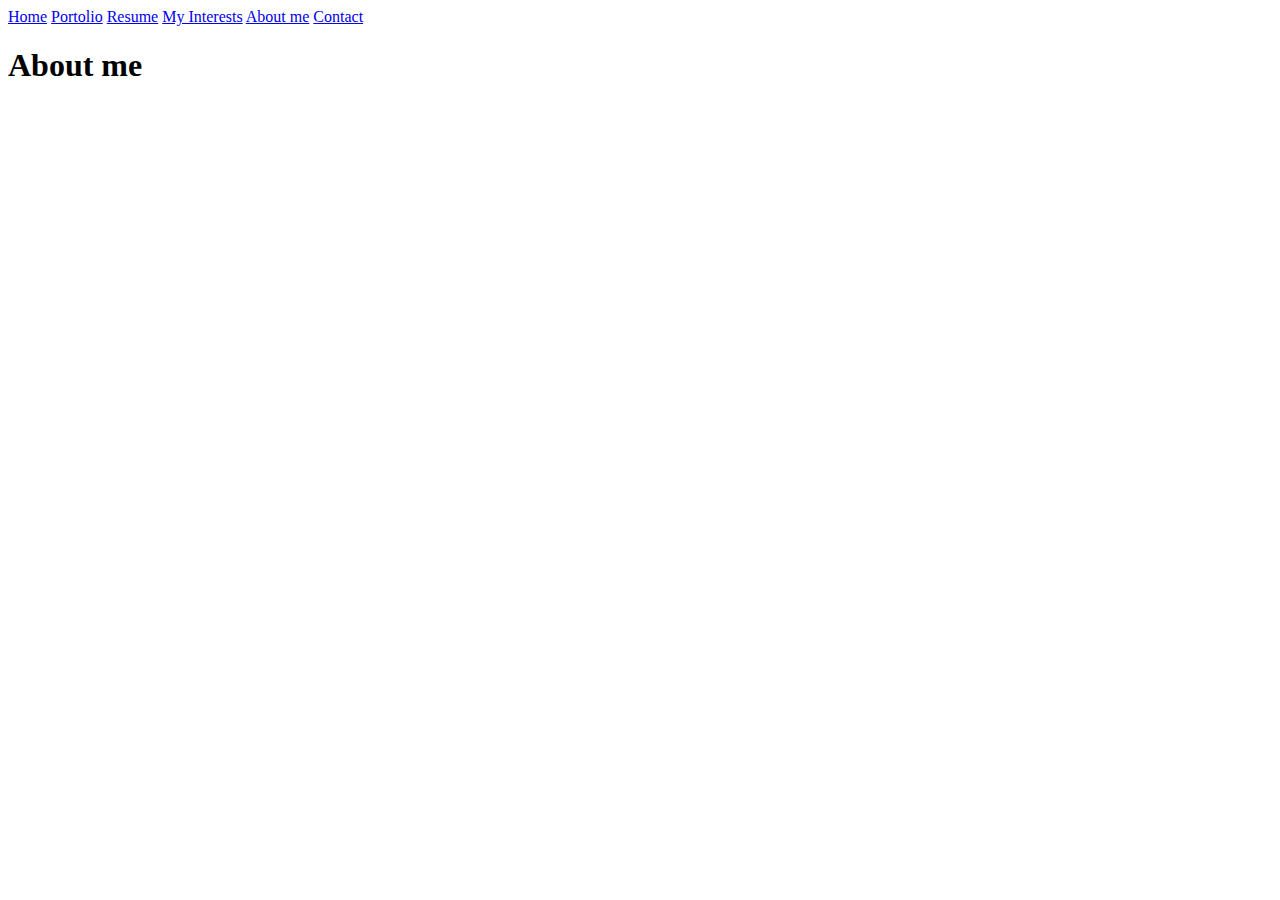
==== About me.html @ d778c119 "added new stuff" ====
<!DOCTYPE html>
<html lang="en">
<head>
    <meta charset="UTF-8">
    <meta http-equiv="X-UA-Compatible" content="IE=edge">
    <meta name="viewport" content="width=device-width, initial-scale=1.0">
    <title>About me</title>
</head>
<a href="index.html">Home</a>
<a href="portolio.html">Portolio</a>
<a href="Resume.html">Resume</a>
<a href="Interests.html">My Interests</a>
<a href="About me.html">About me</a>
<a href="Contact.html">Contact</a>
<h1>About me</h1>
<body>
    
</body>
</html>
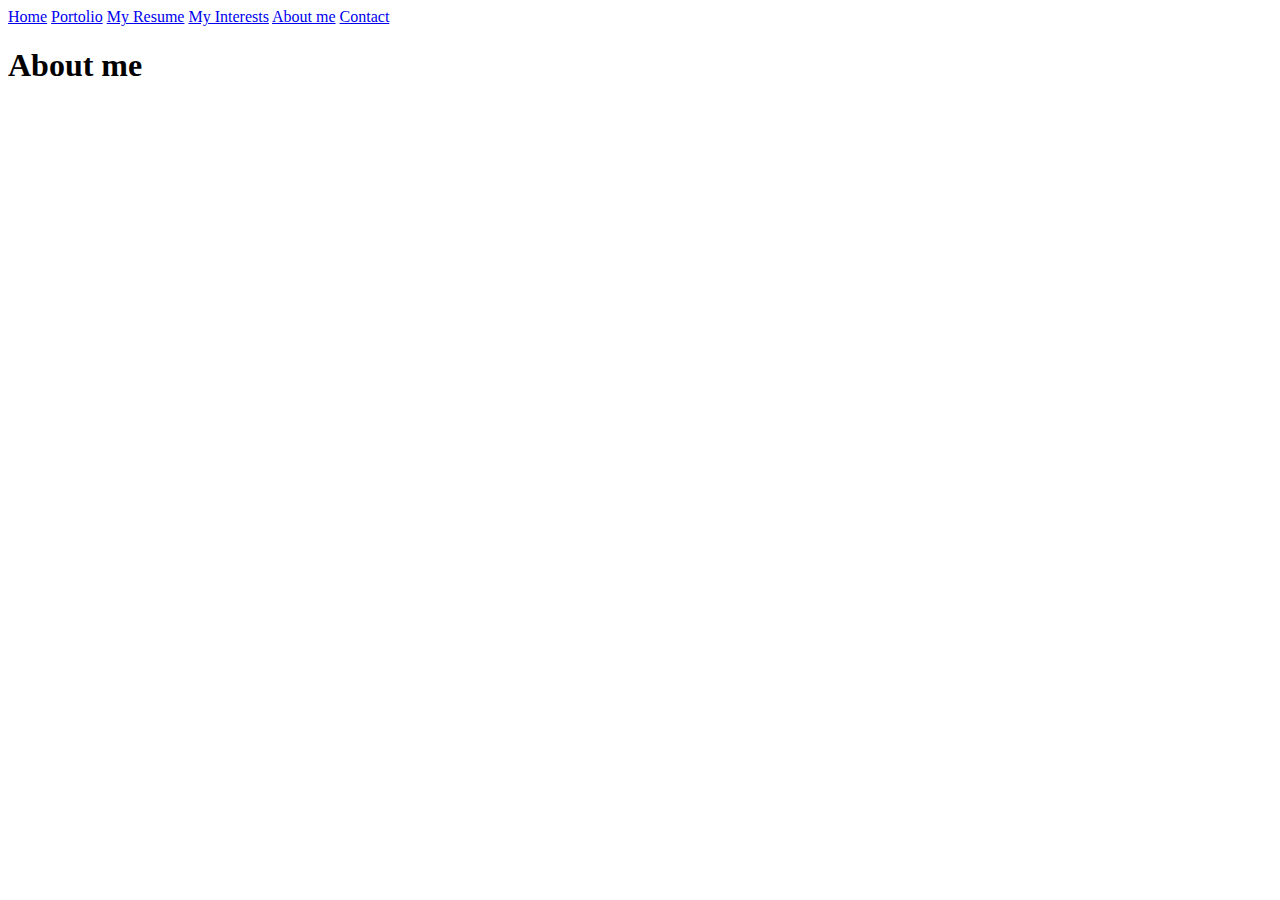
==== commit ef5ec84c: "fixed again" ====
--- a/About me.html
+++ b/About me.html
@@ -8,7 +8,7 @@
 </head>
 <a href="index.html">Home</a>
 <a href="portolio.html">Portolio</a>
-<a href="Resume.html">Resume</a>
+<a href="https://docs.google.com/document/d/e/2PACX-1vQK9vLickIw0IcAy1Wu14Z8Txq0VNArbRTdmFJxj8eao3zIdUuB4CuUhqUBU5Q9SQScKZCgxqmxPoJl/pub">My Resume</a>  
 <a href="Interests.html">My Interests</a>
 <a href="About me.html">About me</a>
 <a href="Contact.html">Contact</a>
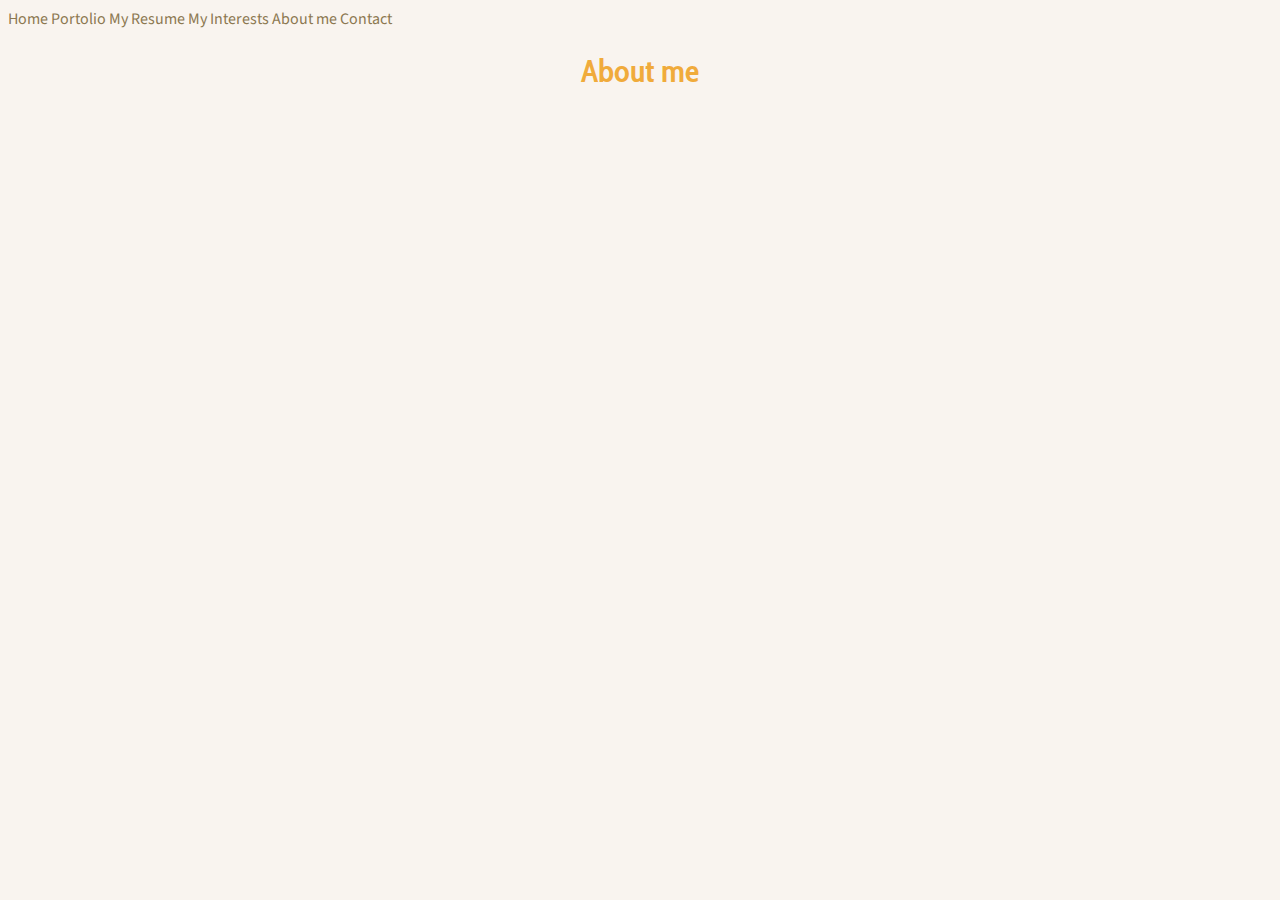
==== commit f8ee94e8: "added" ====
--- a/About me.html
+++ b/About me.html
@@ -4,6 +4,7 @@
     <meta charset="UTF-8">
     <meta http-equiv="X-UA-Compatible" content="IE=edge">
     <meta name="viewport" content="width=device-width, initial-scale=1.0">
+    <link rel="stylesheet" href="styles.css"> 
     <title>About me</title>
 </head>
 <a href="index.html">Home</a>
--- a/styles.css
+++ b/styles.css
@@ -0,0 +1,27 @@
+
+@import url('https://fonts.googleapis.com/css2?family=Source+Sans+Pro:ital,wght@1,600&display=swap');
+@import url('https://fonts.googleapis.com/css2?family=Cabin+Condensed:wght@700&display=swap');
+
+body {
+   font-family: 'Source Sans Pro', sans-serif;
+   background-color: #f9f4ef;
+   color:#716040;
+}
+h1{
+   font-family:'Cabin Condensed', sans-serif;
+   color: #ee9300c1;
+   text-align: center;
+}
+
+a{
+   text-decoration: none;
+   color:#8c7851
+}
+
+a:hover{
+   background-color:#fffffe;
+}
+
+#header{
+   background-color:honeydew;
+}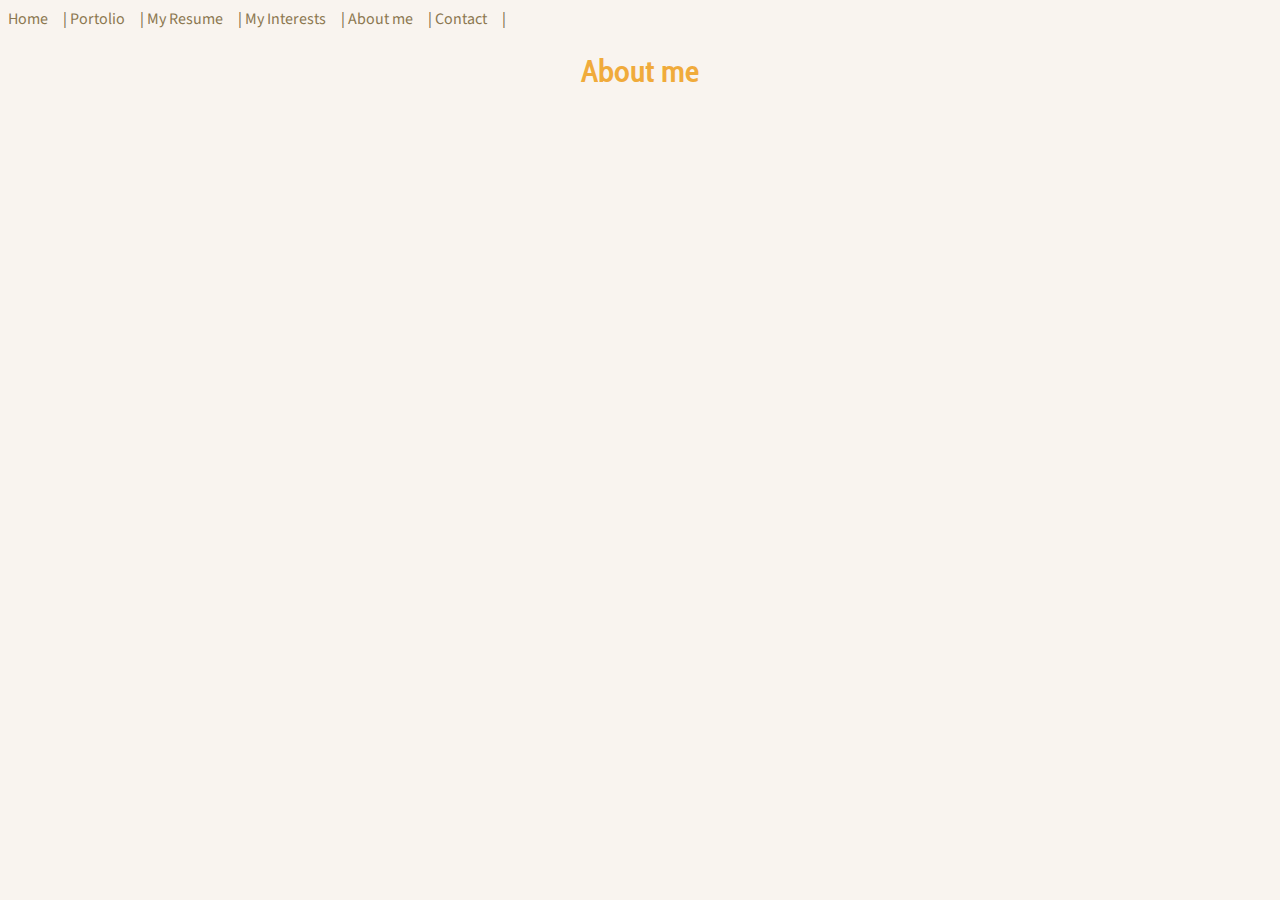
==== commit 6ca1393a: "a" ====
--- a/About me.html
+++ b/About me.html
@@ -7,12 +7,12 @@
     <link rel="stylesheet" href="styles.css"> 
     <title>About me</title>
 </head>
-<a href="index.html">Home</a>
-<a href="portolio.html">Portolio</a>
-<a href="https://docs.google.com/document/d/e/2PACX-1vQK9vLickIw0IcAy1Wu14Z8Txq0VNArbRTdmFJxj8eao3zIdUuB4CuUhqUBU5Q9SQScKZCgxqmxPoJl/pub">My Resume</a>  
-<a href="Interests.html">My Interests</a>
-<a href="About me.html">About me</a>
-<a href="Contact.html">Contact</a>
+<a href="index.html">Home</a> &nbsp;  &nbsp; |
+<a href="portolio.html">Portolio</a> &nbsp;  &nbsp; |
+<a href="https://docs.google.com/document/d/e/2PACX-1vQK9vLickIw0IcAy1Wu14Z8Txq0VNArbRTdmFJxj8eao3zIdUuB4CuUhqUBU5Q9SQScKZCgxqmxPoJl/pub">My Resume</a> &nbsp;  &nbsp; | 
+<a href="Interests.html">My Interests</a> &nbsp;  &nbsp; |
+<a href="About me.html">About me</a> &nbsp;  &nbsp; |
+<a href="Contact.html">Contact</a> &nbsp;  &nbsp; |
 <h1>About me</h1>
 <body>
     
--- a/styles.css
+++ b/styles.css
@@ -24,4 +24,8 @@
 
 #header{
    background-color:honeydew;
-}+}
+
+.center {
+   text-align: center;
+}
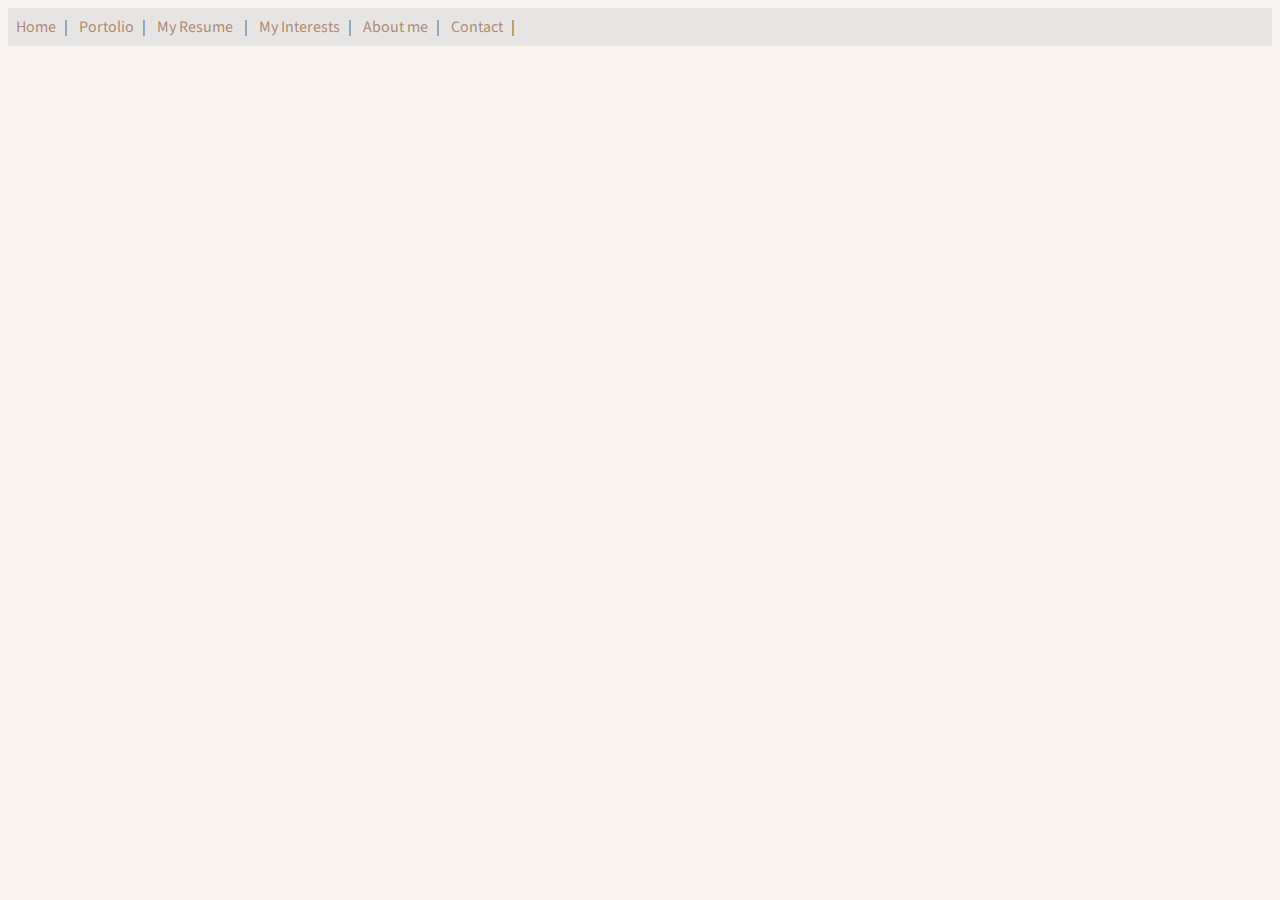
==== commit f4350591: "added" ====
--- a/About me.html
+++ b/About me.html
@@ -7,13 +7,15 @@
     <link rel="stylesheet" href="styles.css"> 
     <title>About me</title>
 </head>
-<a href="index.html">Home</a> &nbsp;  &nbsp; |
-<a href="portolio.html">Portolio</a> &nbsp;  &nbsp; |
-<a href="https://docs.google.com/document/d/e/2PACX-1vQK9vLickIw0IcAy1Wu14Z8Txq0VNArbRTdmFJxj8eao3zIdUuB4CuUhqUBU5Q9SQScKZCgxqmxPoJl/pub">My Resume</a> &nbsp;  &nbsp; | 
-<a href="Interests.html">My Interests</a> &nbsp;  &nbsp; |
-<a href="About me.html">About me</a> &nbsp;  &nbsp; |
-<a href="Contact.html">Contact</a> &nbsp;  &nbsp; |
-<h1>About me</h1>
+<div id="Bar">
+    <a href="index.html">Home</a>|
+    <a href="portolio.html">Portolio</a>|
+    <a href="https://docs.google.com/document/d/e/2PACX-1vQK9vLickIw0IcAy1Wu14Z8Txq0VNArbRTdmFJxj8eao3zIdUuB4CuUhqUBU5Q9SQScKZCgxqmxPoJl/pub">My Resume</a> | 
+    <a href="Interests.html">My Interests</a>|
+    <a href="About me.html">About me</a>|
+    <a href="Contact.html">Contact</a>|
+    </div>
+</div>
 <body>
     
 </body>
--- a/styles.css
+++ b/styles.css
@@ -29,3 +29,17 @@
 .center {
    text-align: center;
 }
+
+#Bar{
+   background-color: rgba(225, 225, 225, 0.792);
+   
+}
+
+#Bar > a{
+   color:#964B;
+   padding: 8px;
+   display: inline-block;
+} 
+#Bar > a:hover{
+   background-color: rgba(255, 226, 109, 0.816);
+}
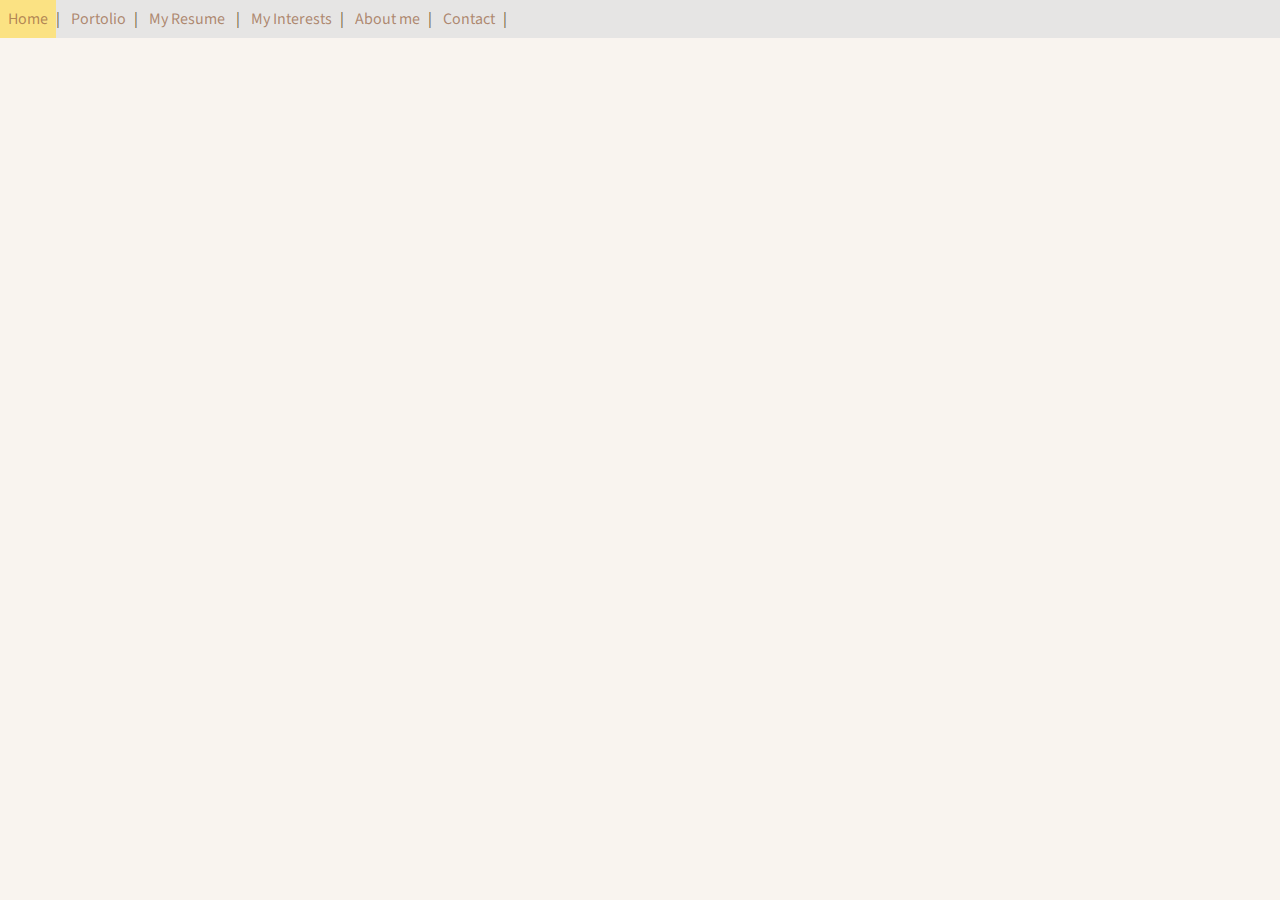
==== commit a6b8d613: "added new stuff" ====
--- a/About me.html
+++ b/About me.html
@@ -17,6 +17,8 @@
     </div>
 </div>
 <body>
+ <main>
     
+ </main>   
 </body>
 </html>--- a/styles.css
+++ b/styles.css
@@ -6,7 +6,14 @@
    font-family: 'Source Sans Pro', sans-serif;
    background-color: #f9f4ef;
    color:#716040;
+   margin: 0 auto;
 }
+
+main{
+   max-width: 700px;
+   margin: 0 auto;
+}
+
 h1{
    font-family:'Cabin Condensed', sans-serif;
    color: #ee9300c1;
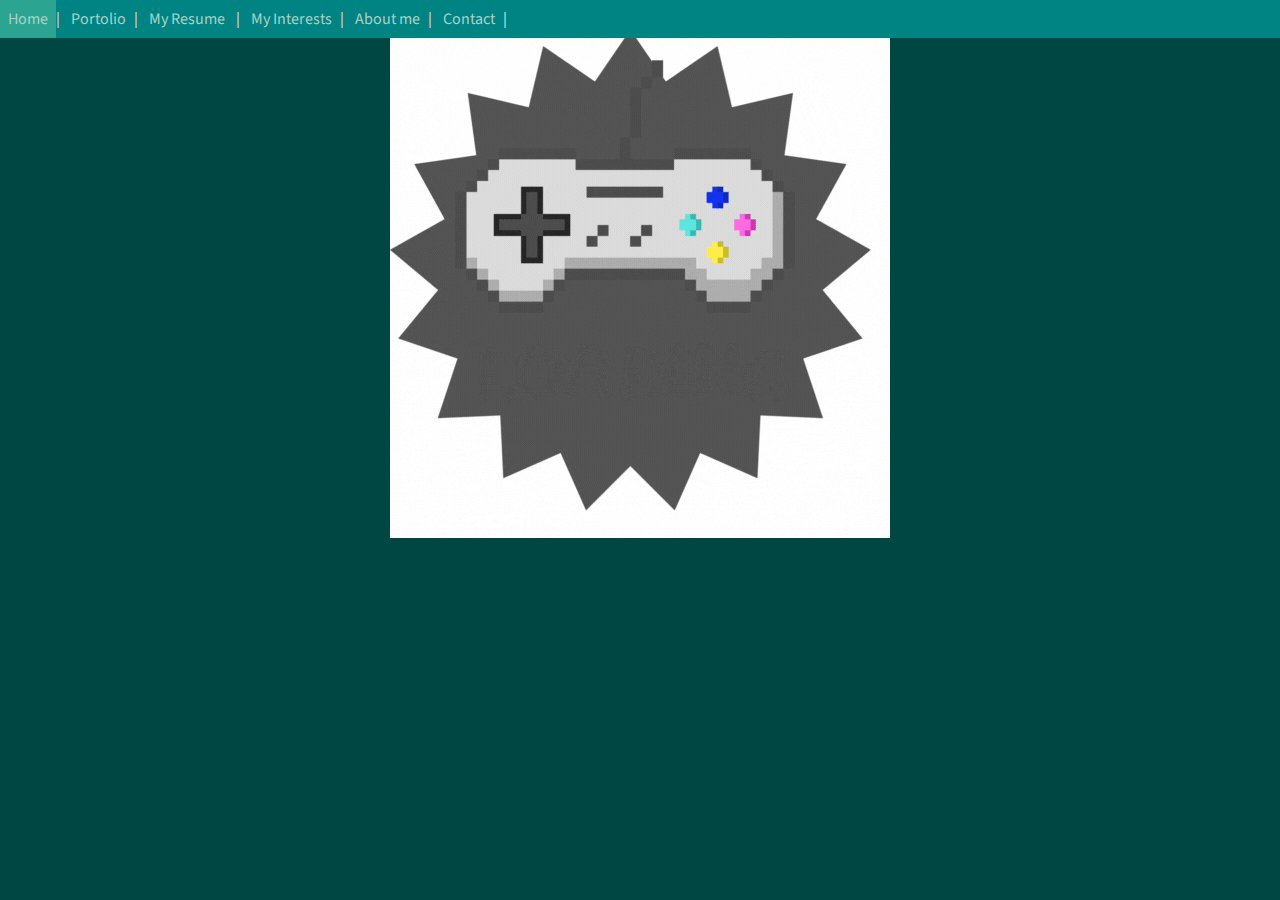
==== commit dc61f089: "colors" ====
--- a/About me.html
+++ b/About me.html
@@ -20,5 +20,9 @@
  <main>
     
  </main>   
+ <div class="center">
+    <img src="Loading.gif" id="LD_img">
+    
+</div>
 </body>
 </html>--- a/styles.css
+++ b/styles.css
@@ -4,8 +4,8 @@
 
 body {
    font-family: 'Source Sans Pro', sans-serif;
-   background-color: #f9f4ef;
-   color:#716040;
+   background-color:#004643;
+   color:#e8e4e6;
    margin: 0 auto;
 }
 
@@ -16,21 +16,21 @@
 
 h1{
    font-family:'Cabin Condensed', sans-serif;
-   color: #ee9300c1;
+   color: #abd1c6;
    text-align: center;
 }
 
 a{
    text-decoration: none;
-   color:#8c7851
+   color:#f6f8f6
 }
 
 a:hover{
-   background-color:#fffffe;
+   background-color:#ffffff;
 }
 
 #header{
-   background-color:honeydew;
+   background-color: #004643;
 }
 
 .center {
@@ -38,15 +38,60 @@
 }
 
 #Bar{
-   background-color: rgba(225, 225, 225, 0.792);
+   background-color:rgb(0, 131, 131);
+   position: sticky;
+   top:0;
    
 }
 
 #Bar > a{
-   color:#964B;
+   color:#abd1c6;
    padding: 8px;
    display: inline-block;
 } 
 #Bar > a:hover{
-   background-color: rgba(255, 226, 109, 0.816);
+   background-color: rgba(44, 166, 147, 0.968);
 }
+
+
+input[type=submit] {
+background-color: #e8e4e6;
+border-radius: 40%;
+border-radius: auto;
+}
+
+input[type=reset]{
+   background-color: #e8e4e6;
+   border-radius: 40%;
+}
+input{
+   padding: 5px;
+}
+input[type=text]{
+     width: 300px;
+     padding: 8px;
+     border: #1a7505 solid;
+     border-radius: 20px;
+     border-radius: 25px;
+}
+
+@media screen and (max-width: 480px ) {
+   body{
+      background-color: #004643;
+   }
+}
+
+@media screen and (max-width: 480px){
+   #LD_img{
+      width: 100vw;
+      height: auto;
+   }
+   #Bar{
+      text-align: center;
+   }
+   #BadPhoto_img{
+      float: none;
+      display: none;
+   }
+   
+}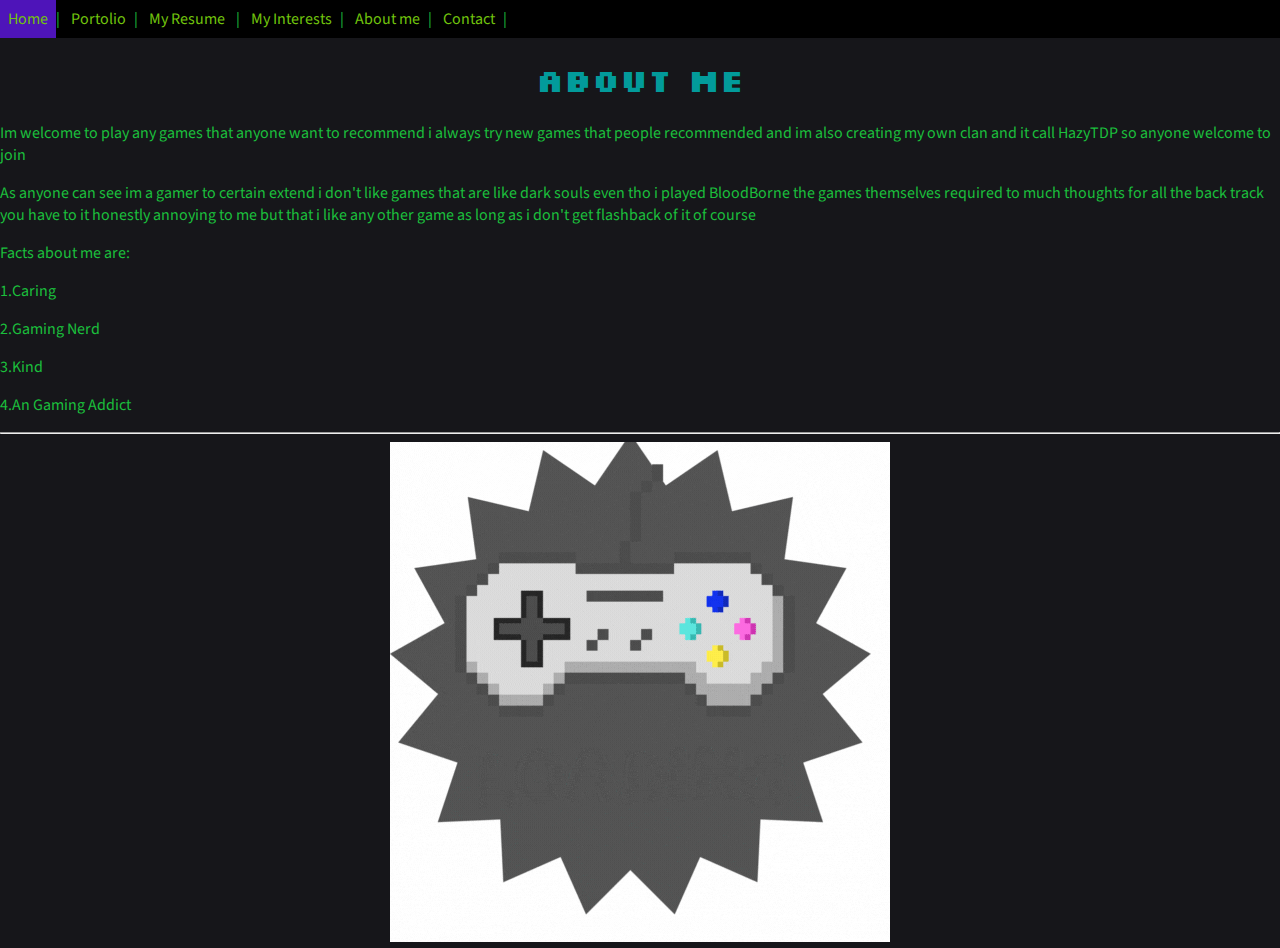
==== commit e86721c2: "added" ====
--- a/About me.html
+++ b/About me.html
@@ -19,8 +19,16 @@
 <body>
  <main>
     
- </main>   
- <div class="center">
+ </main>   <h1>About Me</h1>
+<p>Im welcome to play any games that anyone want to recommend i always try new games that people recommended and im also creating my own clan and it call HazyTDP so anyone welcome to join </p>
+<p>As anyone can see im a gamer to certain extend i don't like games that are like dark souls even tho i played BloodBorne the games themselves required to much thoughts for all the back track you have to it honestly annoying to me but that i like any other game as long as i don't get flashback of it of course </p>
+<p>Facts about me are:</p>
+<p>1.Caring</p>
+<p>2.Gaming Nerd</p>
+<p>3.Kind</p>
+<p>4.An Gaming Addict </p>
+<hr>
+<div class="center">
     <img src="Loading.gif" id="LD_img">
     
 </div>
--- a/styles.css
+++ b/styles.css
@@ -1,11 +1,11 @@
 
 @import url('https://fonts.googleapis.com/css2?family=Source+Sans+Pro:ital,wght@1,600&display=swap');
-@import url('https://fonts.googleapis.com/css2?family=Cabin+Condensed:wght@700&display=swap');
+@import url('https://fonts.googleapis.com/css2?family=Silkscreen&display=swap');
 
 body {
    font-family: 'Source Sans Pro', sans-serif;
-   background-color:#004643;
-   color:#e8e4e6;
+   background-color:#16161a;
+   color:#1bbf3c;
    margin: 0 auto;
 }
 
@@ -15,8 +15,8 @@
 }
 
 h1{
-   font-family:'Cabin Condensed', sans-serif;
-   color: #abd1c6;
+   font-family:'Silkscreen', cursive;
+   color: #029b9b;
    text-align: center;
 }
 
@@ -30,7 +30,7 @@
 }
 
 #header{
-   background-color: #004643;
+   background-color: #000000;
 }
 
 .center {
@@ -38,31 +38,38 @@
 }
 
 #Bar{
-   background-color:rgb(0, 131, 131);
+   background-color:#000000;
    position: sticky;
    top:0;
    
 }
 
 #Bar > a{
-   color:#abd1c6;
+   color:#71c30d;
    padding: 8px;
    display: inline-block;
 } 
 #Bar > a:hover{
-   background-color: rgba(44, 166, 147, 0.968);
+   background-color: #4e14b9;
 }
 
 
 input[type=submit] {
-background-color: #e8e4e6;
+background-color: #fffffe;
 border-radius: 40%;
 border-radius: auto;
+padding: 15px;
+width: 100px;
+color: #1a7505;
 }
 
 input[type=reset]{
-   background-color: #e8e4e6;
+   background-color: #fffffe;
    border-radius: 40%;
+   border-radius: auto;
+   padding: 15px;
+   width: 100px;
+   color: #1a7505;
 }
 input{
    padding: 5px;
@@ -77,7 +84,7 @@
 
 @media screen and (max-width: 480px ) {
    body{
-      background-color: #004643;
+      background-color: #16161a;
    }
 }
 
@@ -94,4 +101,4 @@
       display: none;
    }
    
-}+}
